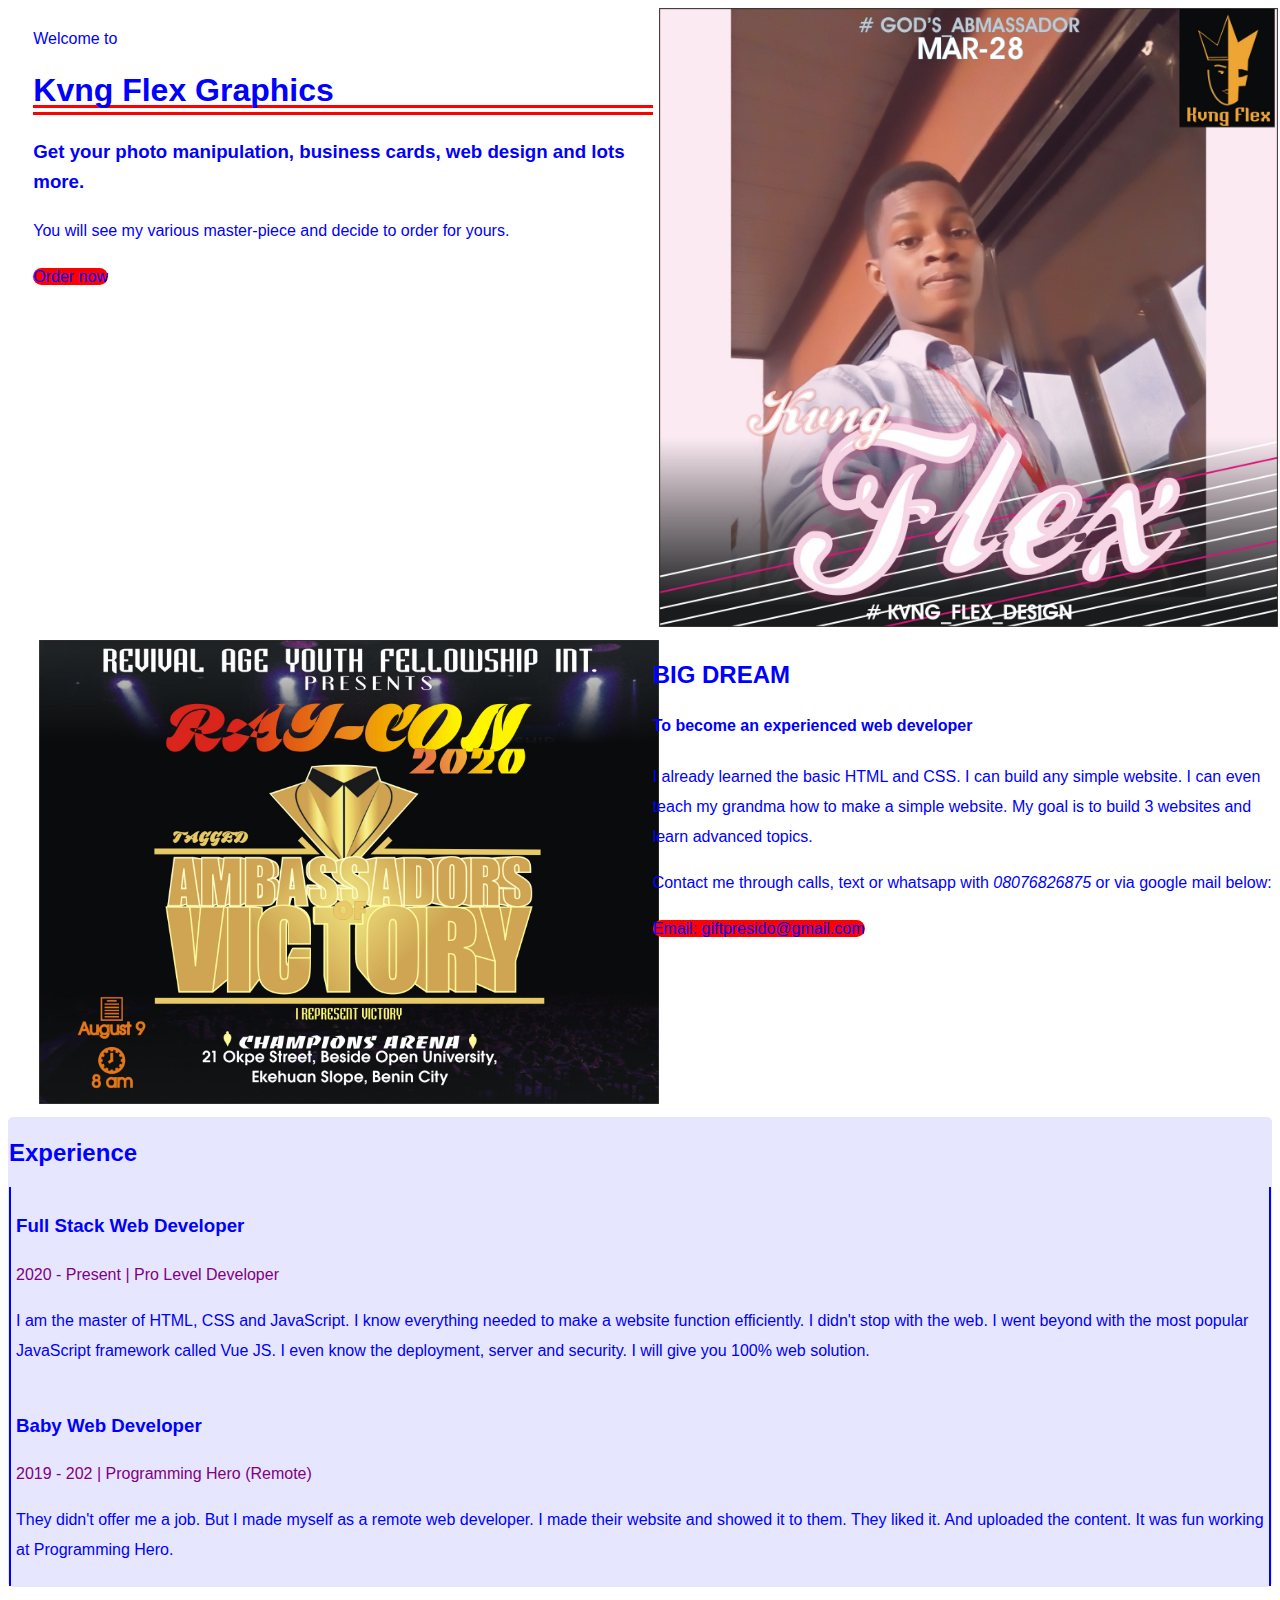
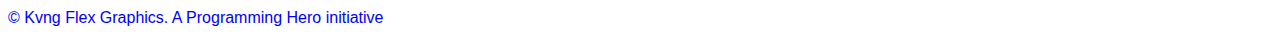
==== index.html @ 1459d2e6 "publishing awesome pages 1585054082697" ====
<!DOCTYPE html!>
<html>
    <head>
    <title> Kvng Flex Graphics </title>
    <link rel="stylesheet" type="text/css" href="style.css">
    <style>
    h1{
    border-bottom:10px double red;
    }
    </style>

    </head>
    <body>
    
      <section class="container">
      <div class="half-width-left">
        <p> Welcome to </p>
        <h1> Kvng Flex Graphics </h1>
        <h3> Get your photo manipulation, business cards, web design and lots more. </h3>
        <p> You will see my various master-piece and decide to order for yours. </p>
          <a class="primary-btn" href="https://www.linkedin.com/in/kvng"> Order now</div>
      </div>
      <div class="half-width-right">
        <img class="side-img"src="images/Kvng Flexx.jpg"alt="">
      </div>
      </section>
      
      <section class="container">
      <div class="half-width-left">
        <img class="side-img"src="images/Ambassadors of Victory.jpg"alt="">
      </div>
      <div class="half-width-right">
        <h2> BIG DREAM </h2>
        <h4> To become an experienced web developer </h4>
        <p> I already learned the basic HTML and CSS. I can build any simple website. I can even teach my grandma how to make a simple website. My goal is to build 3 websites and learn advanced topics. </p>
        <p> Contact me through calls, text or whatsapp with <em> 08076826875 </em>or via google mail below: </p>
         <a class="primary-btn" href="#"> Email: giftpresido@gmail.com </a>
      </div>
      </section>
      
      <section class="experiences">
        <h2> Experience </h2>
      <div class="experience-item">
        <h3> Full Stack Web Developer </h3>
        <p class="purple-color"> 2020 - Present | Pro Level Developer </p>
        <p> I am the master of HTML, CSS and JavaScript. I know everything needed to make a website function efficiently. I didn't stop with the web. I went beyond with the most popular JavaScript framework called Vue JS. I even know the deployment, server and security. I will give you 100% web solution. </p>
      </div>
      <div class="experience-item">
        <h3> Baby Web Developer </h3>
        <p class="purple-color"> 2019 - 202 | Programming Hero (Remote) </p>
        <p> They didn't offer me a job. But I made myself as a remote web developer. I made their website and showed it to them. They liked it. And uploaded the content. It was fun working at Programming Hero. </p>
      </div>
      </section>
    </body> 
    <footer>
    <p> © Kvng Flex Graphics. A Programming Hero initiative </p>
    </footer>
</html>
---- style.css ----
.purple-color{
    color:purple;
    }
    
 body {
 font-family:sans-serif ;
 color: blue;
 line-height: 30px;
 }
 
 .half-width-left{
  width:50%;
  float:left;
  }
  
  .half-width-right{
   width:50%;
   float:right;
   }
   
  .side-img{
  width:100%;
  padding-left:1%;
  padding-bottom:2%;
  }
  
  .primary-btn{
    color: blue;
    background-color:red;
    padding: none;
    border-radius: 40px;
    text-decoration:none;
   }
   
   h1 {
   font-size: 2em;
    }
    
    .container{
    padding-left: 2%;
    display: inline-block;
    }
    
    .experiences{
    border: ;
    color:blue ;
    padding: 1px;
    margin-bottom:5px;
    background-color:rgba(10, 5, 250,.1);
    border-radius: 5px;
    }
    
    .experience-item{
    padding: 5px;
    border-left:2px solid blue;
    border-right: 2px solid blue;
    }
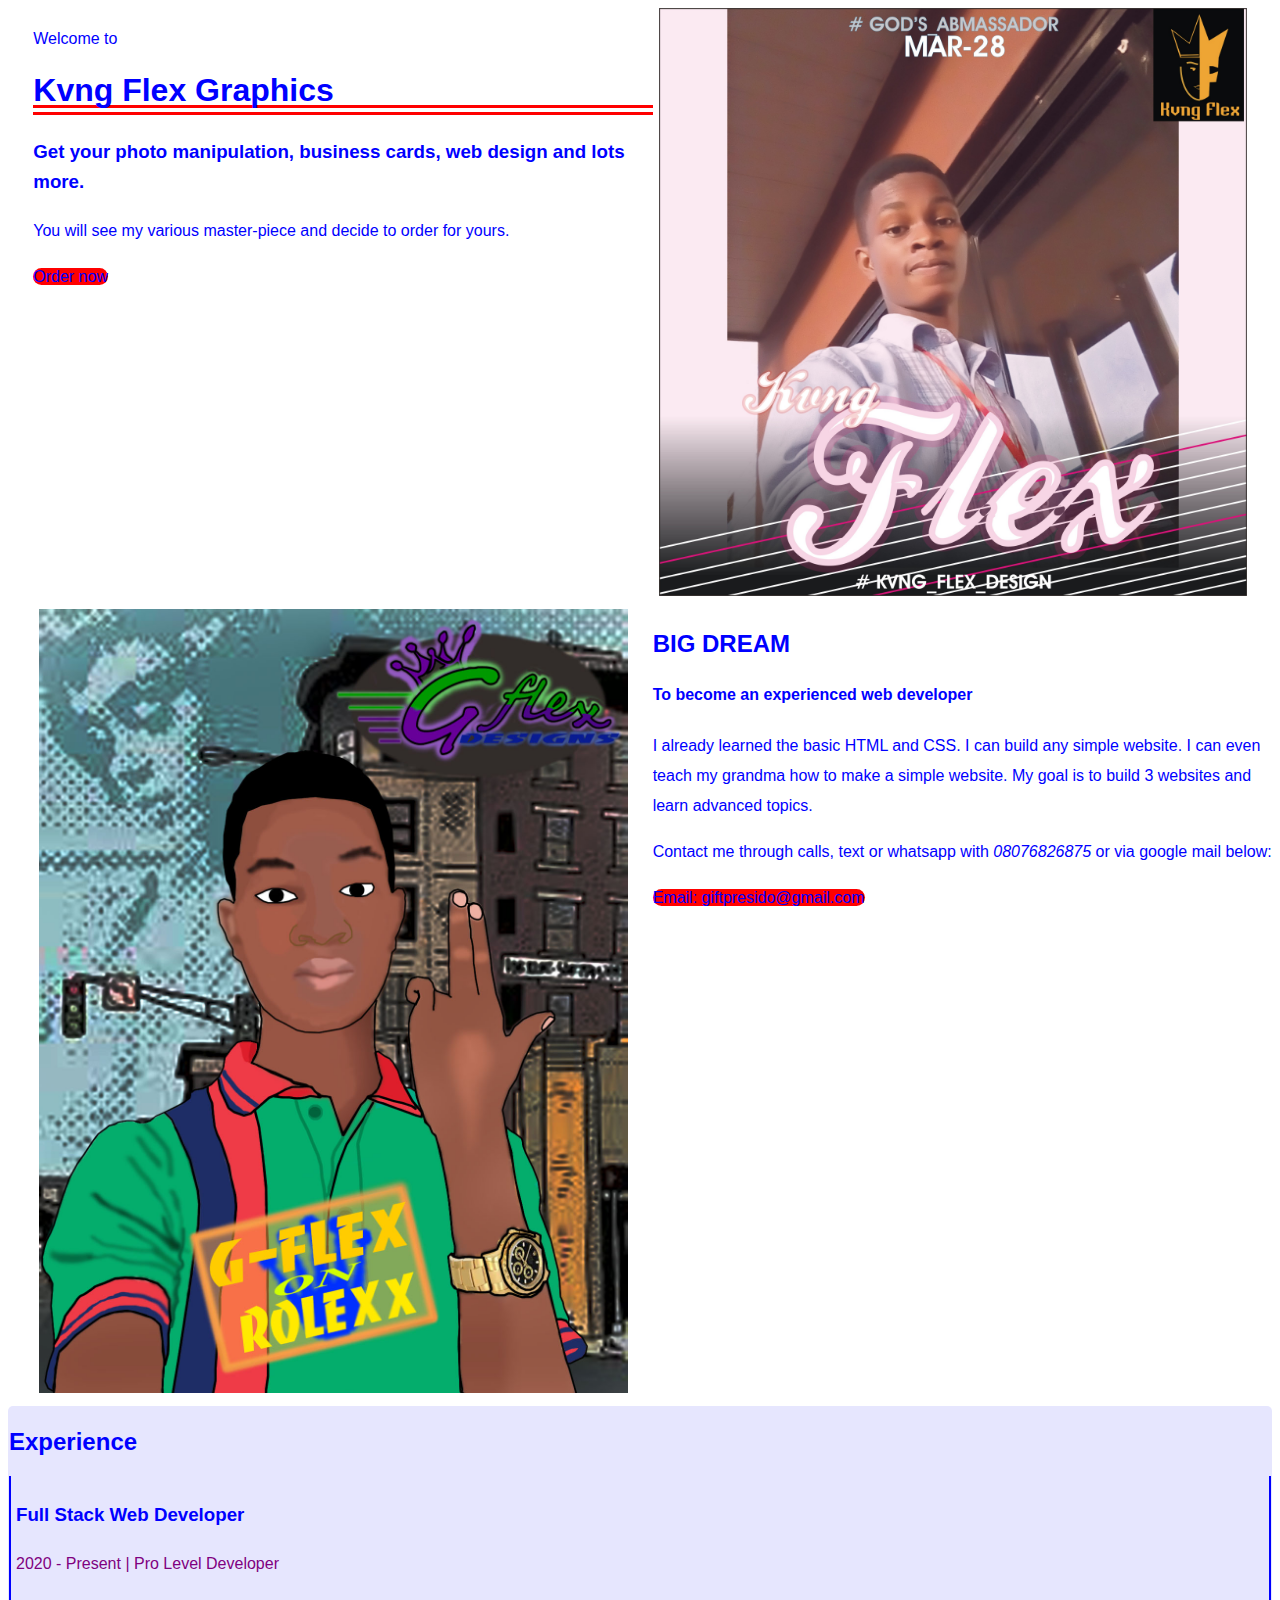
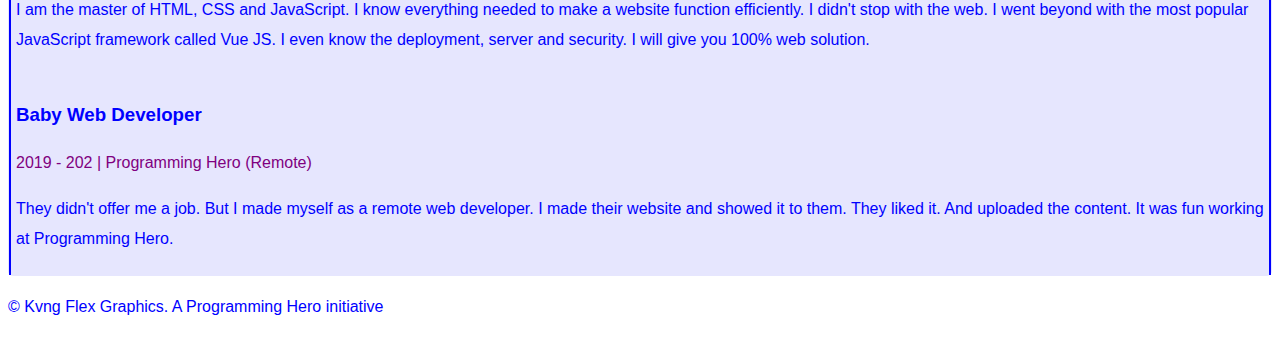
==== commit 6187ae06: "publishing awesome pages 1585054670396" ====
--- a/index.html
+++ b/index.html
@@ -27,7 +27,7 @@
       
       <section class="container">
       <div class="half-width-left">
-        <img class="side-img"src="images/Ambassadors of Victory.jpg"alt="">
+        <img class="side-img"src="images/Gflex on Rolexx New.jpg"alt="">
       </div>
       <div class="half-width-right">
         <h2> BIG DREAM </h2>
--- a/style.css
+++ b/style.css
@@ -19,7 +19,7 @@
    }
    
   .side-img{
-  width:100%;
+  width:95%;
   padding-left:1%;
   padding-bottom:2%;
   }
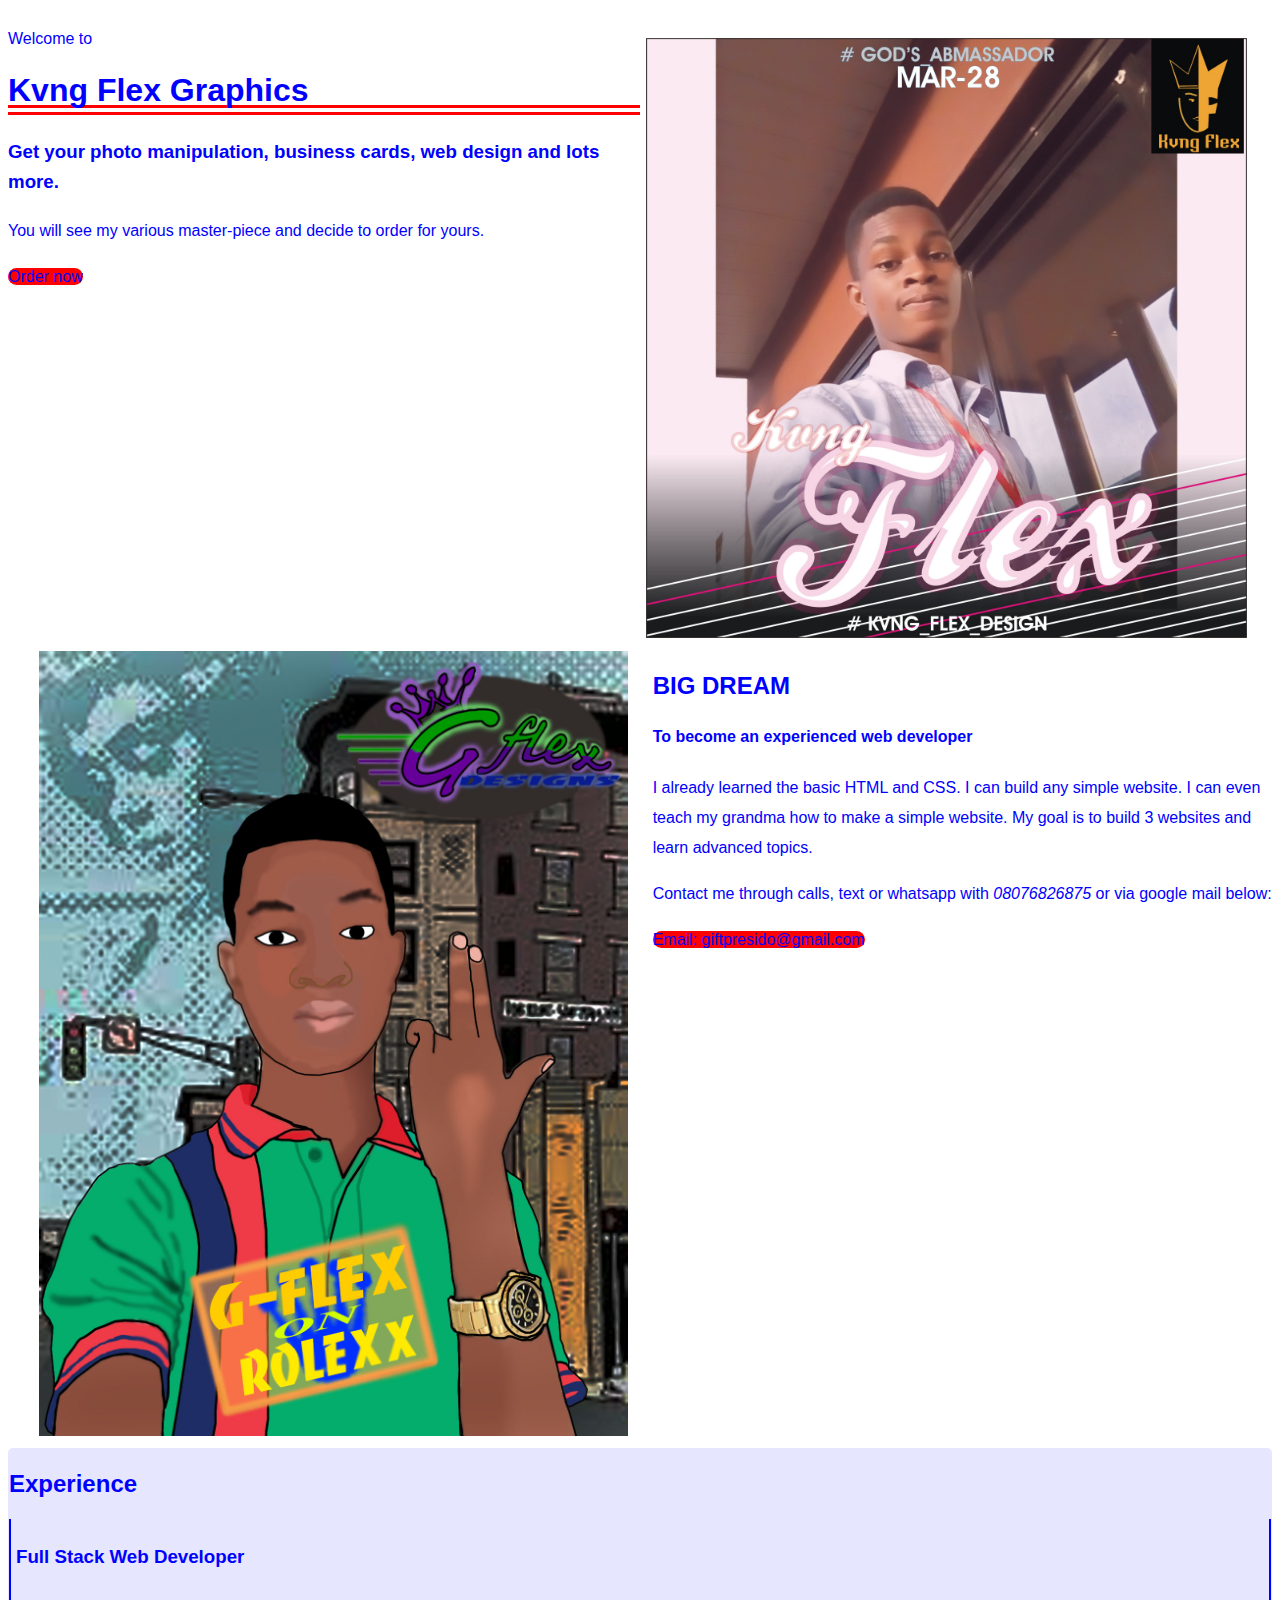
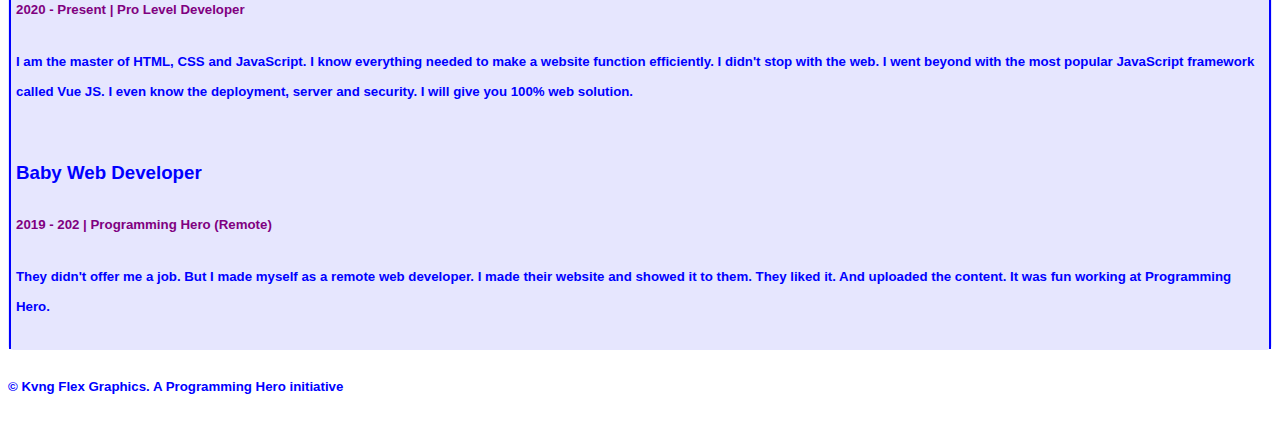
==== commit 73aeedd3: "publishing awesome pages 1585058507713" ====
--- a/index.html
+++ b/index.html
@@ -18,14 +18,14 @@
         <h1> Kvng Flex Graphics </h1>
         <h3> Get your photo manipulation, business cards, web design and lots more. </h3>
         <p> You will see my various master-piece and decide to order for yours. </p>
-          <a class="primary-btn" href="https://www.linkedin.com/in/kvng"> Order now</div>
+          <a class="primary-btn" href="order.html"> Order now</div>
       </div>
       <div class="half-width-right">
         <img class="side-img"src="images/Kvng Flexx.jpg"alt="">
       </div>
       </section>
       
-      <section class="container">
+      <section class="container-two">
       <div class="half-width-left">
         <img class="side-img"src="images/Gflex on Rolexx New.jpg"alt="">
       </div>
@@ -42,17 +42,17 @@
         <h2> Experience </h2>
       <div class="experience-item">
         <h3> Full Stack Web Developer </h3>
-        <p class="purple-color"> 2020 - Present | Pro Level Developer </p>
-        <p> I am the master of HTML, CSS and JavaScript. I know everything needed to make a website function efficiently. I didn't stop with the web. I went beyond with the most popular JavaScript framework called Vue JS. I even know the deployment, server and security. I will give you 100% web solution. </p>
+        <h5 class="purple-color"> 2020 - Present | Pro Level Developer </h5>
+        <h5>I am the master of HTML, CSS and JavaScript. I know everything needed to make a website function efficiently. I didn't stop with the web. I went beyond with the most popular JavaScript framework called Vue JS. I even know the deployment, server and security. I will give you 100% web solution. </h5>
       </div>
       <div class="experience-item">
         <h3> Baby Web Developer </h3>
-        <p class="purple-color"> 2019 - 202 | Programming Hero (Remote) </p>
-        <p> They didn't offer me a job. But I made myself as a remote web developer. I made their website and showed it to them. They liked it. And uploaded the content. It was fun working at Programming Hero. </p>
+        <h5 class="purple-color"> 2019 - 202 | Programming Hero (Remote) </h5>
+        <h5>They didn't offer me a job. But I made myself as a remote web developer. I made their website and showed it to them. They liked it. And uploaded the content. It was fun working at Programming Hero. </h5>
       </div>
       </section>
     </body> 
     <footer>
-    <p> © Kvng Flex Graphics. A Programming Hero initiative </p>
+    <h5> © Kvng Flex Graphics. A Programming Hero initiative </h5>
     </footer>
 </html>--- a/style.css
+++ b/style.css
@@ -38,6 +38,11 @@
     
     .container{
     padding-left: 2%;
+    display: inline;
+    }
+    
+    .container-two{
+    padding-left: 2%;
     display: inline-block;
     }
     
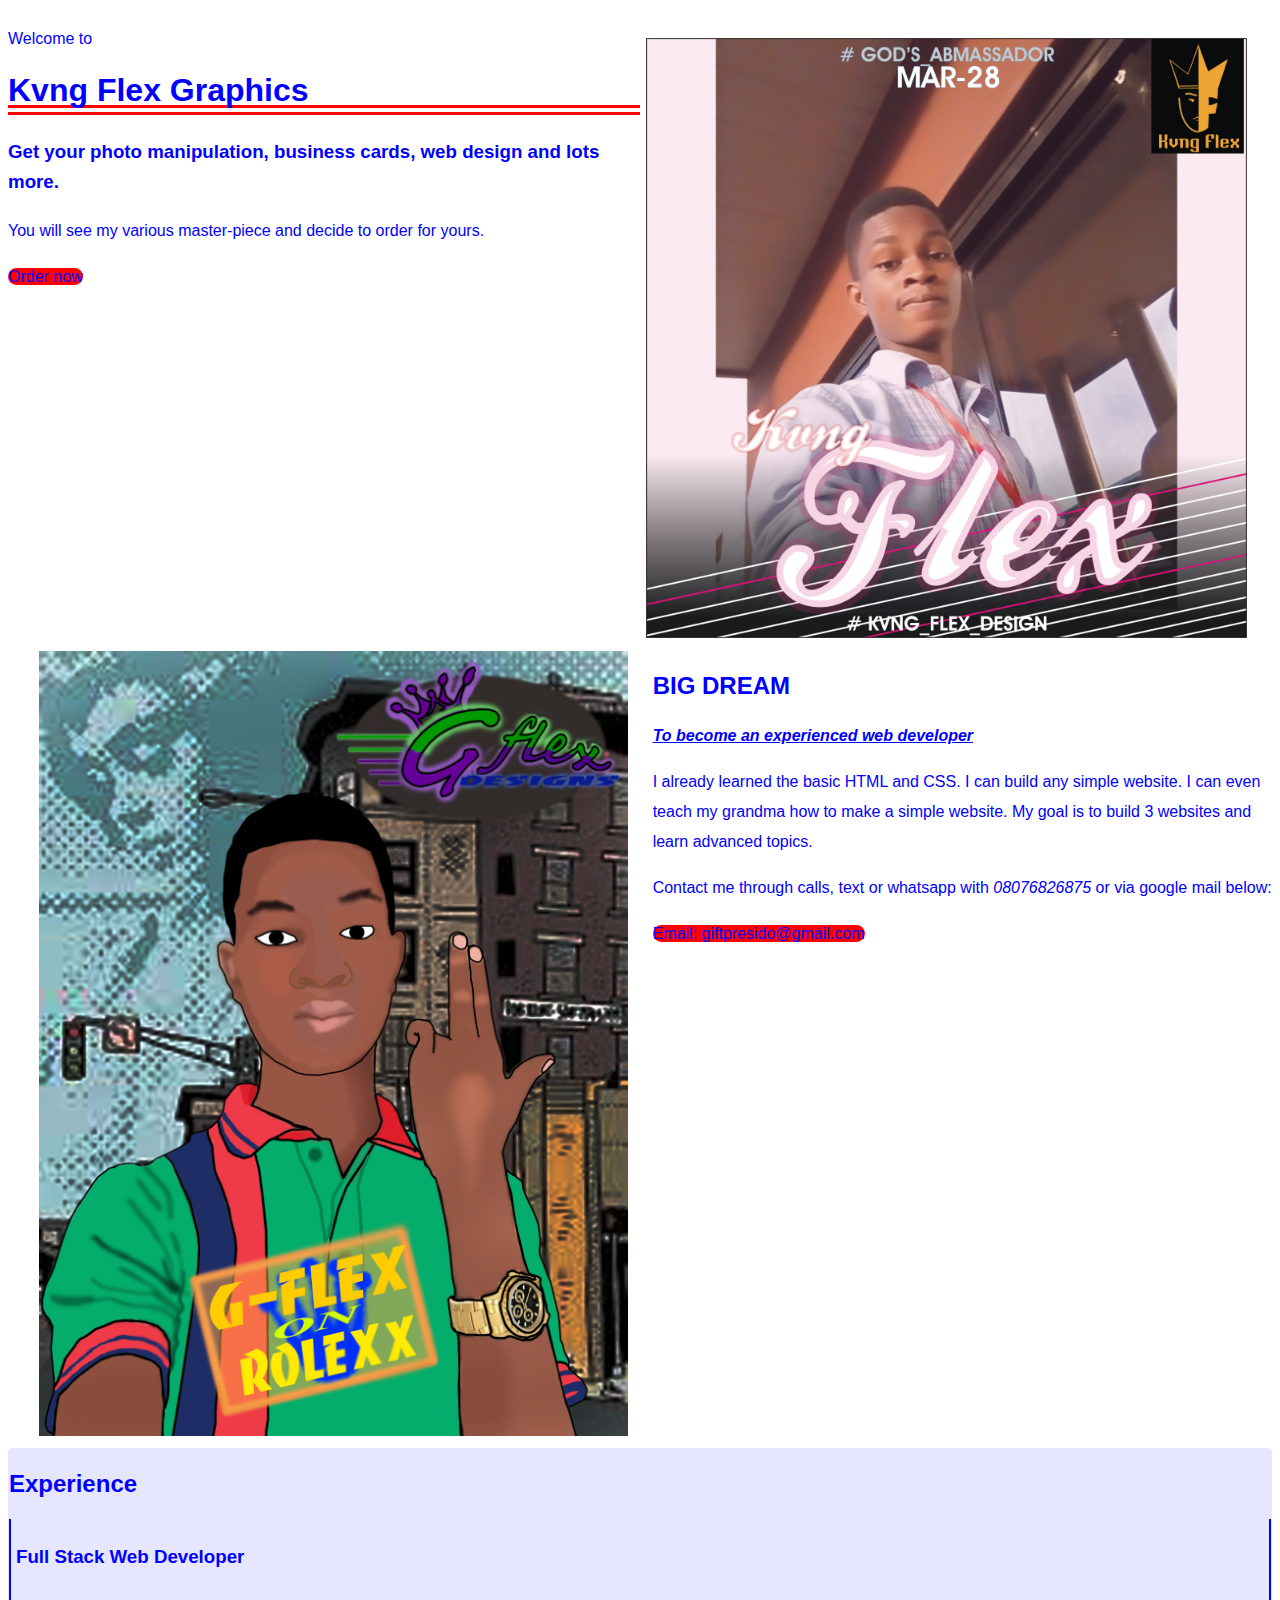
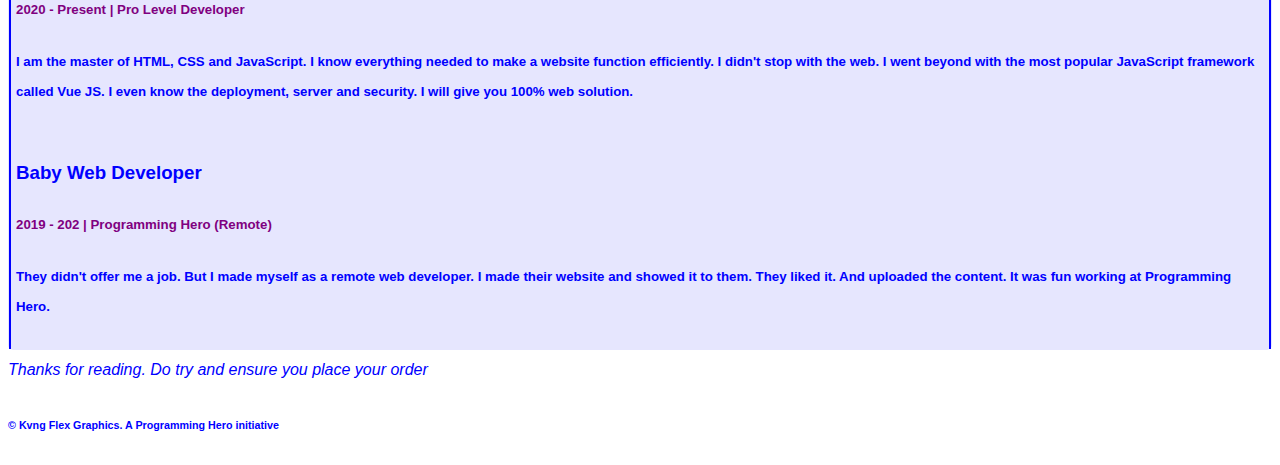
==== commit 1477423d: "publishing awesome pages 1585071336496" ====
--- a/index.html
+++ b/index.html
@@ -18,7 +18,7 @@
         <h1> Kvng Flex Graphics </h1>
         <h3> Get your photo manipulation, business cards, web design and lots more. </h3>
         <p> You will see my various master-piece and decide to order for yours. </p>
-          <a class="primary-btn" href="order.html"> Order now</div>
+         <a class="primary-btn" href="blog.html"> Order now </a>
       </div>
       <div class="half-width-right">
         <img class="side-img"src="images/Kvng Flexx.jpg"alt="">
@@ -31,10 +31,10 @@
       </div>
       <div class="half-width-right">
         <h2> BIG DREAM </h2>
-        <h4> To become an experienced web developer </h4>
+        <b><i><u> To become an experienced web developer </u></i></b>
         <p> I already learned the basic HTML and CSS. I can build any simple website. I can even teach my grandma how to make a simple website. My goal is to build 3 websites and learn advanced topics. </p>
         <p> Contact me through calls, text or whatsapp with <em> 08076826875 </em>or via google mail below: </p>
-         <a class="primary-btn" href="#"> Email: giftpresido@gmail.com </a>
+         <a class="primary-btn" href="https://accounts.google"> Email: giftpresido@gmail.com </a>
       </div>
       </section>
       
@@ -51,8 +51,9 @@
         <h5>They didn't offer me a job. But I made myself as a remote web developer. I made their website and showed it to them. They liked it. And uploaded the content. It was fun working at Programming Hero. </h5>
       </div>
       </section>
+      <i> Thanks for reading. Do try and ensure you place your order </i>
     </body> 
     <footer>
-    <h5> © Kvng Flex Graphics. A Programming Hero initiative </h5>
+    <h6> © Kvng Flex Graphics. A Programming Hero initiative </h6>
     </footer>
 </html>